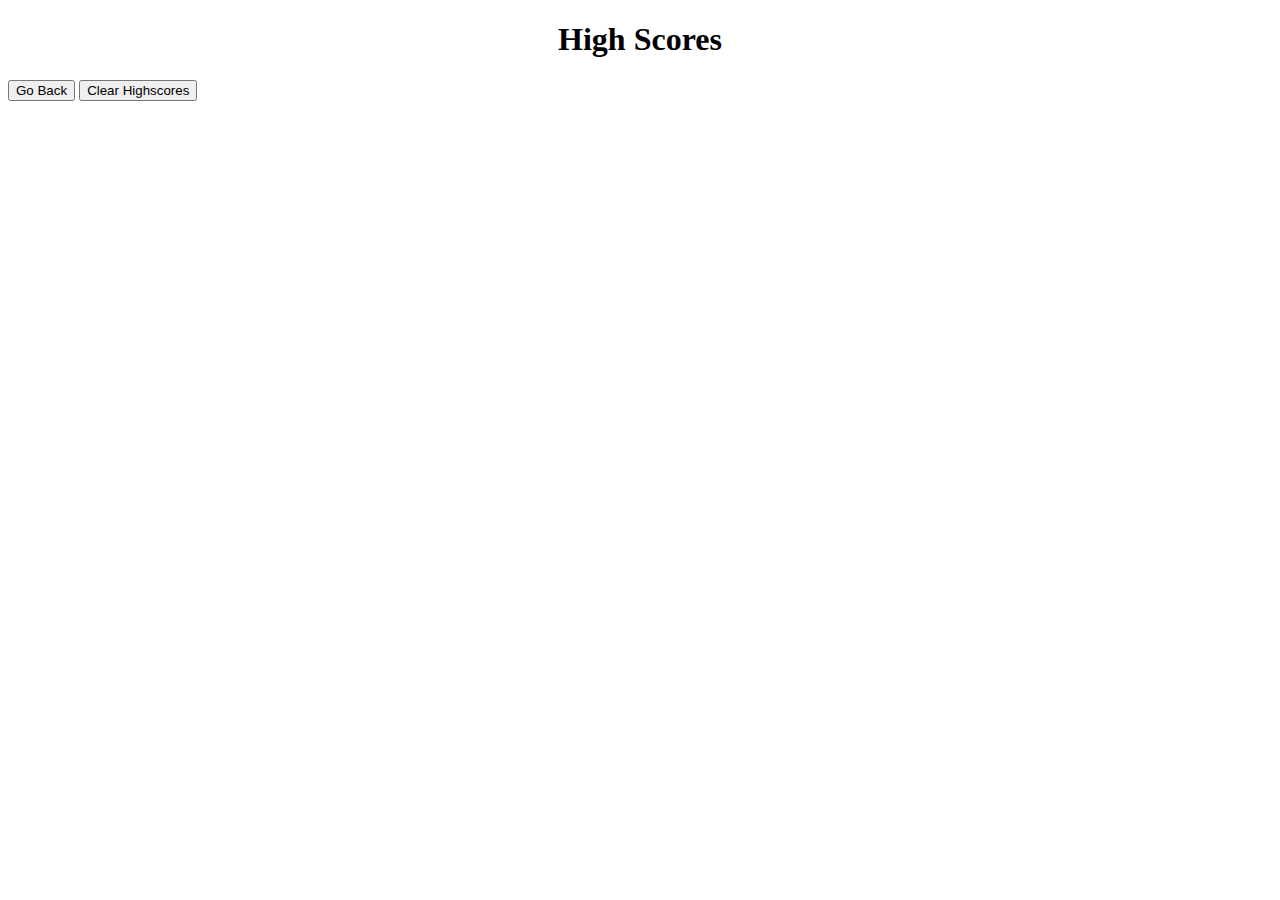
==== highscores.html @ 588b24f1 "Initial draft" ====
<!DOCTYPE html>
<html lang="en">
  <head>
    <meta charset="UTF-8" />
    <meta name="viewport" content="width=device-width, initial-scale=1.0" />
    <meta http-equiv="X-UA-Compatible" content="ie=edge" />
    <title>Code Quiz</title>
    <link rel="stylesheet" href="./assets/style.css" />
  </head>
  <body>
    <header>
        <div id="time">

        </div>
        <div id="highscore">
            <h1> High Scores</h1>
            <ul id=highscore> </ul>
            <button id="goback" class="btn"> Go Back </button>
            <button id="clear" class="btn"> Clear Highscores</button>
        </div>
    </header>
    <script src="highscore.js"></script>
  </body>
---- assets/style.css ----
/* .container {
    position: absolute;
    left: 30%;
    top: 20%;
    width: 500px;
    height: 100px;
    border: 1px solid purple;
    font-size: 14px;
    margin: auto; 
}  */
#timeleft {
    float: right;
}

h1 {
    text-align: center;
}

h2 {
    margin: 50px; 
}
#startquiz {
    background-color: rgb(131, 26, 131);
    font-size: large;
    color: white;
    margin-top: 10px;
    position: relative;
    top: 50px;
    left: 50%;
    -ms-transform: translate(-50%, -50%);
    transform: translate(-50%, -50%);
    
}
li {

    background-color: purple;
    margin-top: 10px;
    padding: 5px 15px;
    width: 40%;
    font-size: 12px;
    color: white;
} */

@media screen and (max-width: 640px) {
    /* Resized content to fit 640px  */
    body {
           min-width: 640px;
       }
   /* Resized main-content to fit 640px  */
   #wrapper {
       position: absolute;
       left: 10%;
   }
     a {
         margin-left: 10%;
     }
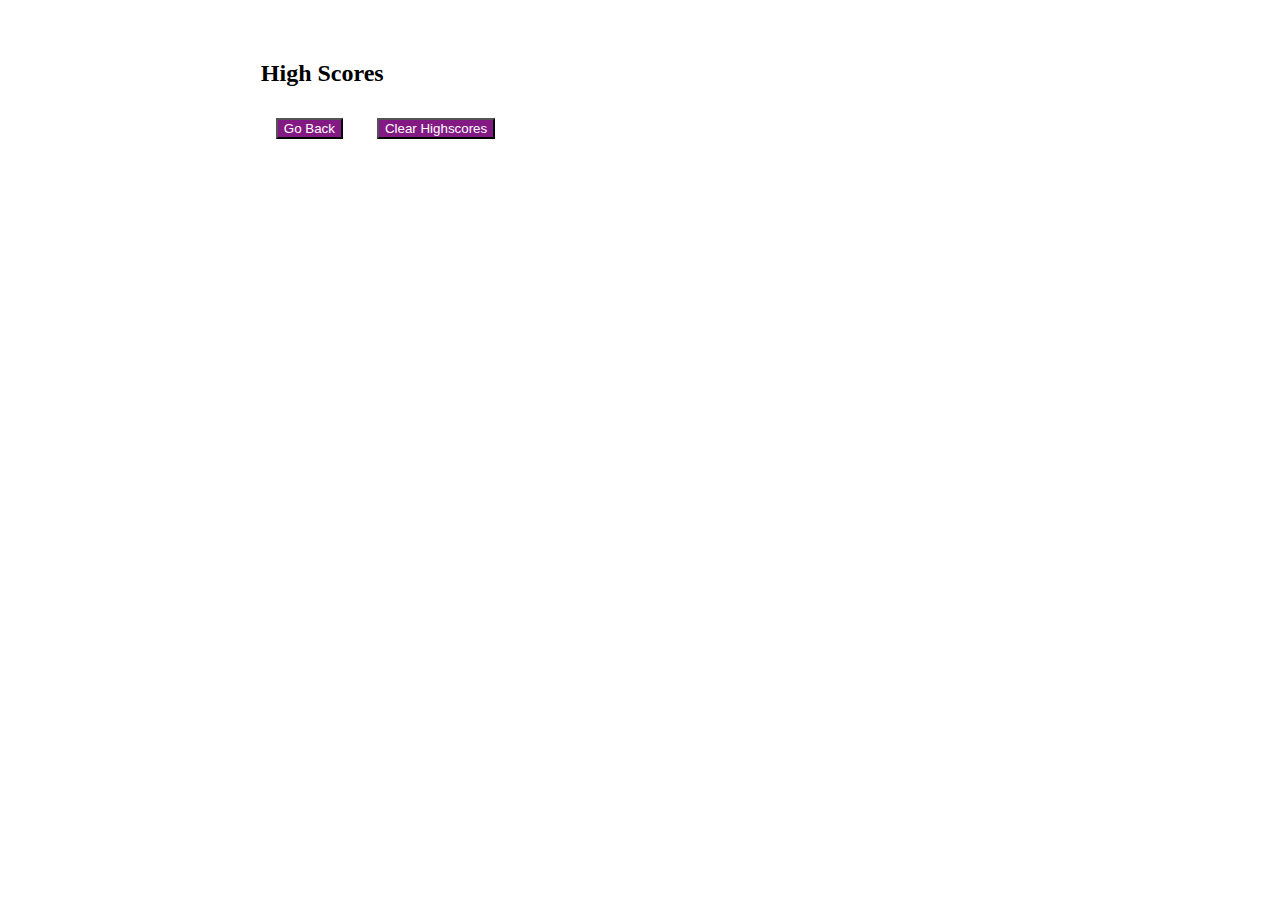
==== commit d3527f1a: "added styling" ====
--- a/highscores.html
+++ b/highscores.html
@@ -8,16 +8,14 @@
     <link rel="stylesheet" href="./assets/style.css" />
   </head>
   <body>
-    <header>
-        <div id="time">
-
-        </div>
-        <div id="highscore">
-            <h1> High Scores</h1>
-            <ul id=highscore> </ul>
-            <button id="goback" class="btn"> Go Back </button>
-            <button id="clear" class="btn"> Clear Highscores</button>
-        </div>
-    </header>
+    <main class="container">
+      <div id="highscore">
+        <h2> High Scores</h2>
+        <ul id=highscore> </ul>
+        
+      </div>
+      <button id="goback" class="btn"> Go Back </button>
+      <button id="clear" class="btn"> Clear Highscores</button>
+    </main>
     <script src="highscore.js"></script>
   </body>
--- a/assets/style.css
+++ b/assets/style.css
@@ -1,17 +1,15 @@
 
 
- /* .container {
-    position: absolute;
-    left: 30%;
-    top: 20%;
-    width: 500px;
-    height: 100px;
-    border: 1px solid purple;
-    font-size: 14px;
-    margin: auto; 
-}  */
+ .container {
+    margin: auto;
+    margin-top: 50px;
+    width: 60%;
+    padding: 10px; 
+    /* vertical-align: middle;    */
+} 
 #timeleft {
     float: right;
+    margin-right: 30px;
 }
 
 h1 {
@@ -19,7 +17,8 @@
 }
 
 h2 {
-    margin: 50px; 
+    margin: auto;
+    text-align: left;
 }
 #startquiz {
     background-color: rgb(131, 26, 131);
@@ -33,26 +32,35 @@
     transform: translate(-50%, -50%);
     
 }
+
+.ansbtn {
+    background-color: rgb(131, 26, 131);
+    color: white;
+    margin: 5px;
+}
+
+#goback, #clear {
+    background-color: rgb(131, 26, 131);
+    color: white;
+    margin: 15px;
+}
 li {
 
-    background-color: purple;
+    list-style: none;
+    background-color: rgb(252, 231, 252);
     margin-top: 10px;
     padding: 5px 15px;
     width: 40%;
-    font-size: 12px;
-    color: white;
-} */
+    font-size: 14px;
+    color: black;
+} 
 
 @media screen and (max-width: 640px) {
-    /* Resized content to fit 640px  */
-    body {
-           min-width: 640px;
-       }
-   /* Resized main-content to fit 640px  */
+    
    #wrapper {
        position: absolute;
        left: 10%;
    }
      a {
          margin-left: 10%;
-     }
+     } */
